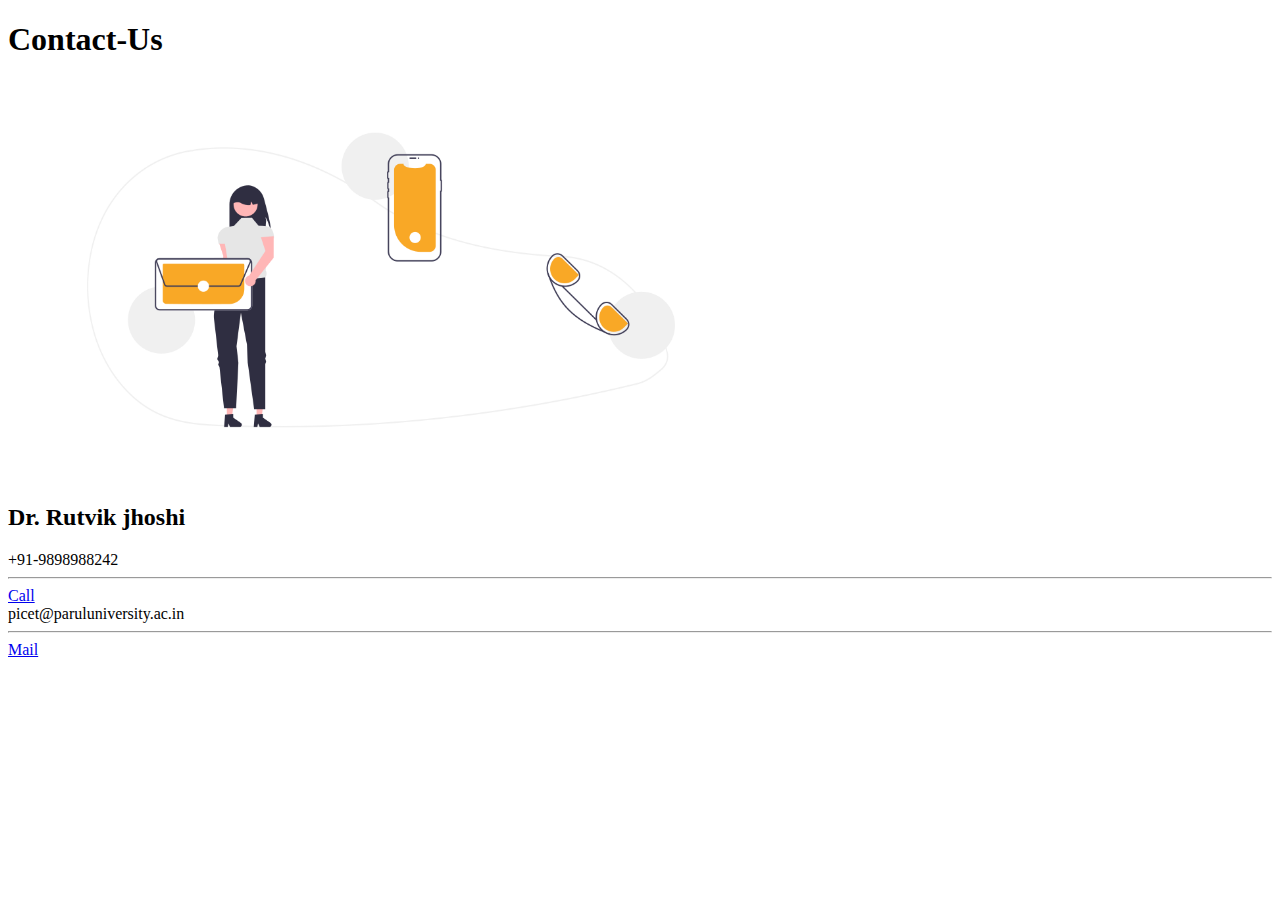
==== public/contact-us.html @ acf7dc19 "Changes" ====
<!DOCTYPE html>
<html lang="en">
  <head>
    <meta charset="UTF-8" />
    <meta http-equiv="X-UA-Compatible" content="IE=edge" />
    <meta name="viewport" content="width=device-width, initial-scale=1.0" />
    <link rel="stylesheet" href="./css/contact-us.css" />
    <title>Contact-Us</title>
    <link
      href="https://cdn.jsdelivr.net/npm/bootstrap@5.1.3/dist/css/bootstrap.min.css"
      rel="stylesheet"
      integrity="sha384-1BmE4kWBq78iYhFldvKuhfTAU6auU8tT94WrHftjDbrCEXSU1oBoqyl2QvZ6jIW3"
      crossorigin="anonymous"
    />
    <script
      src="https://cdn.jsdelivr.net/npm/bootstrap@5.1.3/dist/js/bootstrap.bundle.min.js"
      integrity="sha384-ka7Sk0Gln4gmtz2MlQnikT1wXgYsOg+OMhuP+IlRH9sENBO0LRn5q+8nbTov4+1p"
      crossorigin="anonymous"
    ></script>
  </head>
  <body>
    <div class="container p-5">
      <div class="row">
        <h1 class="text-center">Contact-Us</h1>
        <div class="col-12">
          <img
            class="w-100"
            src="./asset/asset_contact_us.png"
            style="max-height: 400px; object-fit: contain"
            alt="Contact-Us"
          />
          <h2 class="text-center">Dr. Rutvik jhoshi</h2>
        </div>
        <div class="row m-2 p-2">
          <div class="col text-center p-2 m-3">
            <span>+91-9898988242</span>
            <br />
            <hr />
            <a href="tel:+919898988242" class="btn btn-success w-100">Call</a>
          </div>
          <div class="col text-center p-2 m-3">
            <span>picet@paruluniversity.ac.in</span>
            <br />
            <hr />
            <a
              href="mailto:picet@paruluniversity.ac.in"
              class="btn btn-primary w-100"
              >Mail</a
            >
          </div>
        </div>
      </div>
    </div>
  </body>
</html>
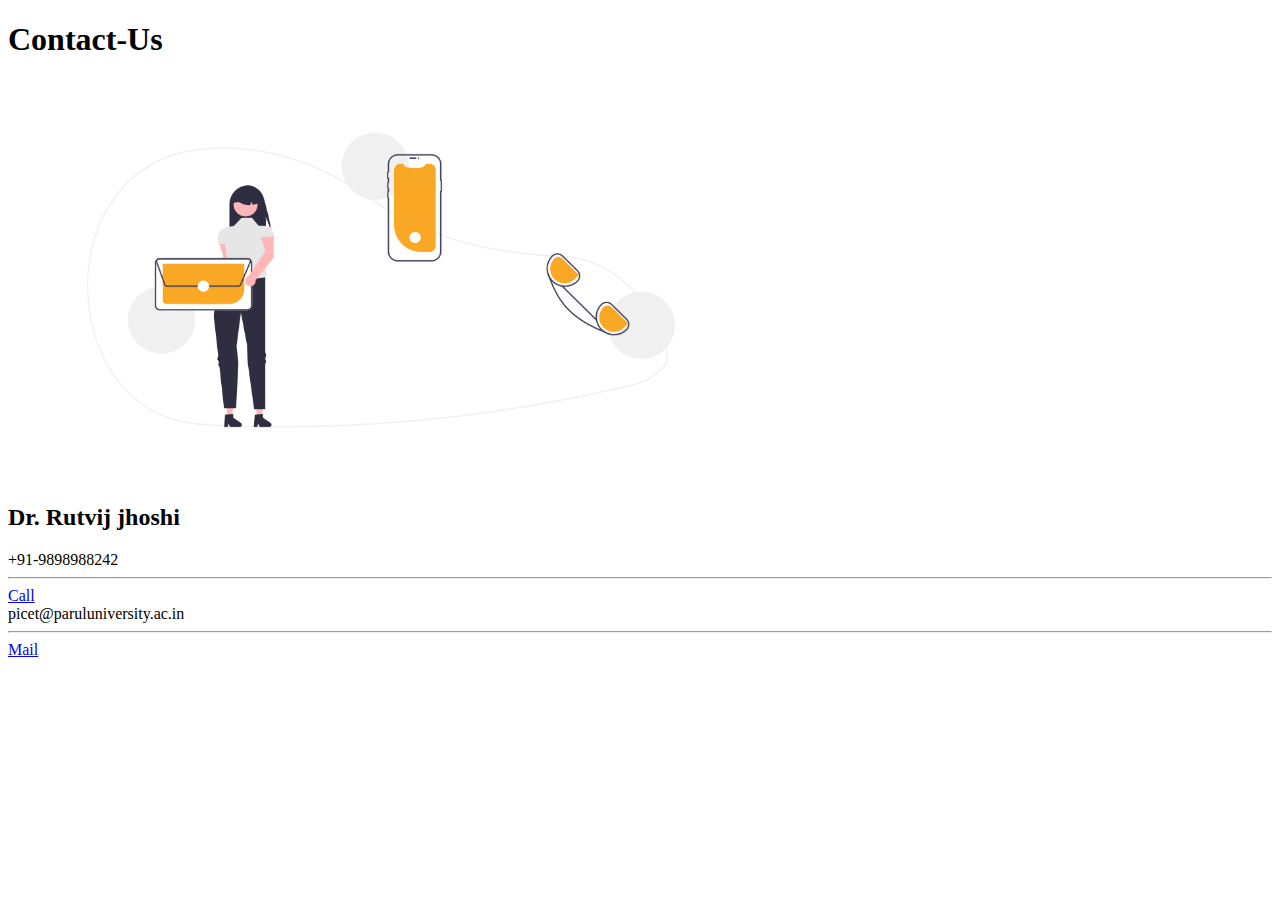
==== commit 296b01fd: "changes" ====
--- a/public/contact-us.html
+++ b/public/contact-us.html
@@ -29,7 +29,7 @@
             style="max-height: 400px; object-fit: contain"
             alt="Contact-Us"
           />
-          <h2 class="text-center">Dr. Rutvik jhoshi</h2>
+          <h2 class="text-center">Dr. Rutvij jhoshi</h2>
         </div>
         <div class="row m-2 p-2">
           <div class="col text-center p-2 m-3">
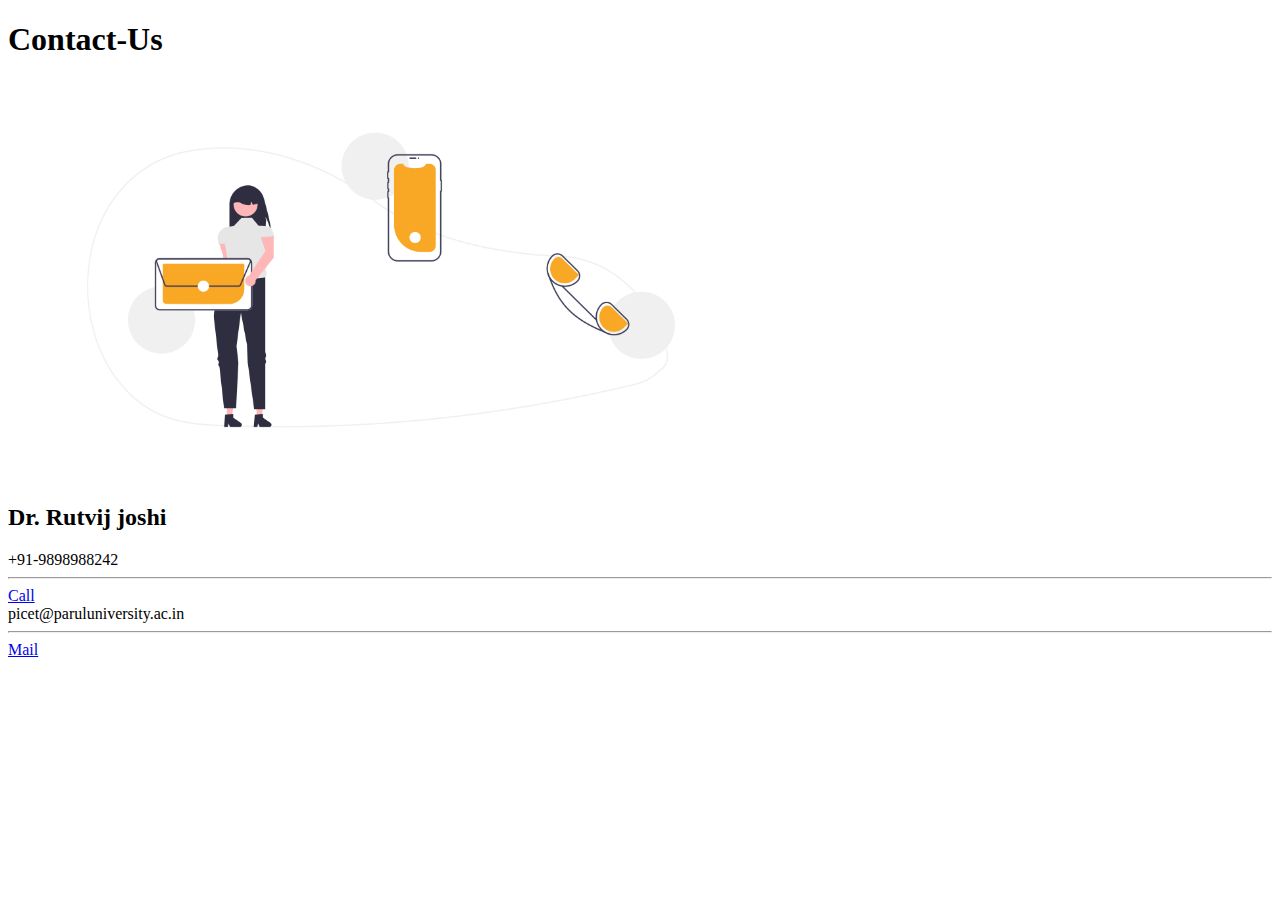
==== commit b3668052: "commit" ====
--- a/public/contact-us.html
+++ b/public/contact-us.html
@@ -29,7 +29,7 @@
             style="max-height: 400px; object-fit: contain"
             alt="Contact-Us"
           />
-          <h2 class="text-center">Dr. Rutvij jhoshi</h2>
+          <h2 class="text-center">Dr. Rutvij joshi</h2>
         </div>
         <div class="row m-2 p-2">
           <div class="col text-center p-2 m-3">
